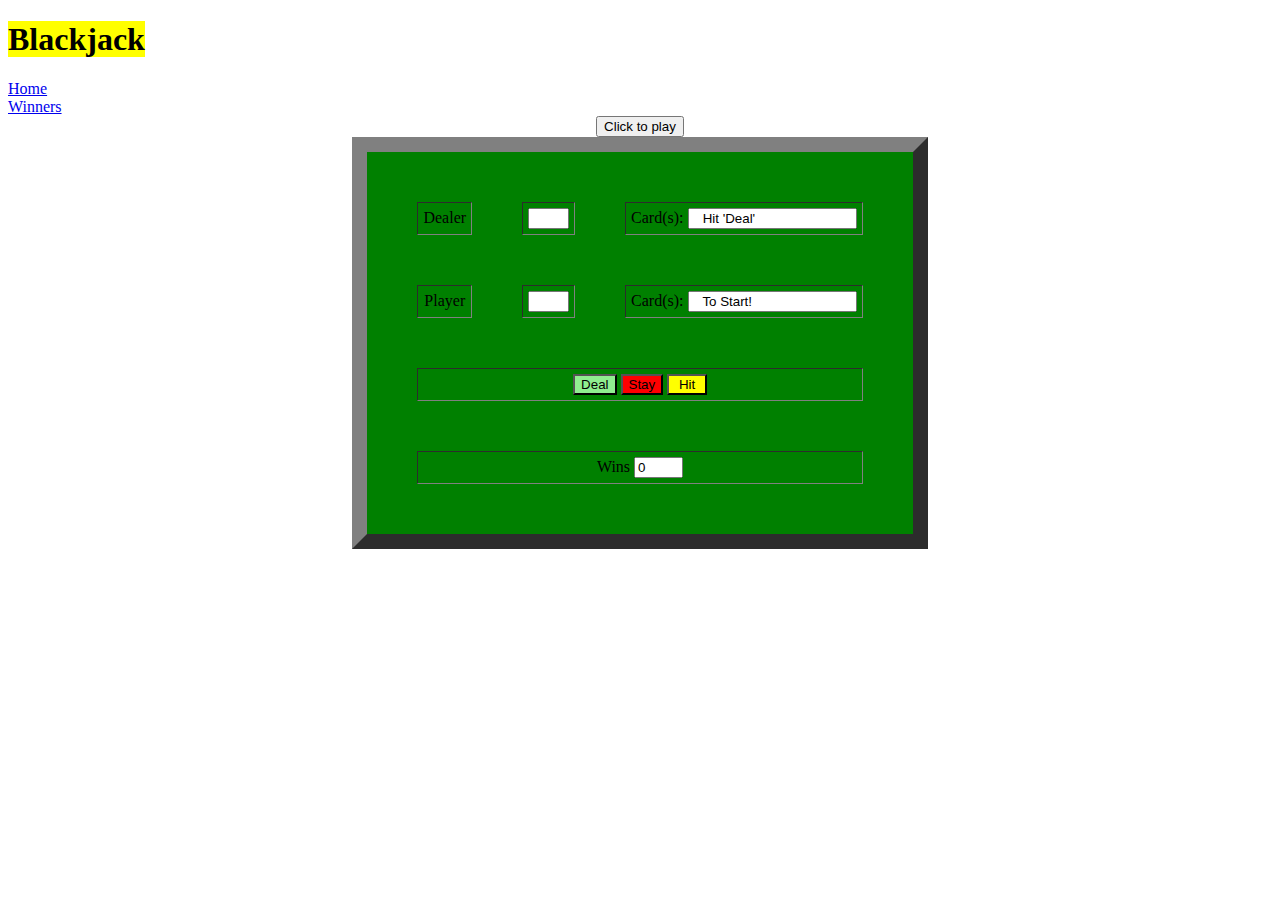
==== index.html @ 8a8bb850 "work damnit" ====
<!DOCTYPE HTML>
<html lang="en">
	<head>
		   <meta charset="utf-8">
		    <meta http-equiv="X-UA-Compatible" content="IE=edge">
		    <meta name="viewport" content="width=device-width, initial-scale=1">
		
		    <meta name="description" content="">
    <meta name="author" content="">
    <link rel="icon" href="../../favicon.ico">

		<title>Blackjack Game</title>

<link href="../../dist/css/bootstrap.min.css" rel="stylesheet">

    <!-- IE10 viewport hack for Surface/desktop Windows 8 bug -->
    <link href="../../assets/css/ie10-viewport-bug-workaround.css" rel="stylesheet">

    <!-- Custom styles for this template -->
    <link href="starter-template.css" rel="stylesheet">

    <!-- Just for debugging purposes. Don't actually copy these 2 lines! -->
    <!--[if lt IE 9]><script src="../../assets/js/ie8-responsive-file-warning.js"></script><![endif]-->
    <script src="../../assets/js/ie-emulation-modes-warning.js"></script>

    <!-- HTML5 shim and Respond.js for IE8 support of HTML5 elements and media queries -->
    <!--[if lt IE 9]>
      <script src="https://oss.maxcdn.com/html5shiv/3.7.2/html5shiv.min.js"></script>
      <script src="https://oss.maxcdn.com/respond/1.4.2/respond.min.js"></script>
    <![endif]-->
		<script type="text/javaScript">
		

		var gameOver; var cardCount;
	
	function Shuffle(max){
		var num=Math.random()*max;
		return Math.round(num)+1;
		}

	function getSuit(){
		suit = Shuffle(4);
		if(suit == 1) return "Spades";
		if(suit == 2) return "Clubs";
		if(suit == 3) return "Diamonds";
		else return "Hearts";
	}

	function cardName(card){
		if(card == 1) return "Ace";
		if(card == 11) return "Jack";
		if(card == 12) return "Queen";
		if(card == 13) return "King";
		return "" + card;
	}

	function cardValue(card,strWho){
		if(card == 1) {
		
		if(strWho =="You" && document.display.you.value >10){
			document.display.say2.value=document.display.say2.value+" Low"; return 1;
		}
		
		else return 11; 
		}
		
		 if(card > 10) return 10; 
		
		return card;
		}

	function PickACard(strWho){
		card = Shuffle(12);
		suit = getSuit();
		
		if(strWho =="You")
			document.display.say2.value=(cardName(card) + " of " + suit);
		
		else
			document.display.say1.value=(cardName(card) + " of " + suit);
		
		return cardValue(card,strWho);
	}
	
	function NewHand(form){
		if(gameOver !=0){
				form.say1.value=("Hand in Play!"); form.say2.value=(""); return;
		}
		else{
			form.dealer.value = 0; form.you.value = 0; cardCount=0;
			form.dealer.value = eval(form.dealer.value) + PickACard("Dealer");
			form.you.value = eval(form.you.value) + PickACard("You");
			gameOver= -1; cardCount+=1;
		}
	}

	function Dealer(form){
		if (gameOver ==0){
			form.say1.value=("Deal the Cards!"); form.say2.value=(""); return;
		}
		
		else if(form.you.value<10){
			form.say1.value=("Not Below Ten!"); form.say2.value=("Take a Hit!"); return;
		}
		
		else if (cardCount <2){
				form.say1.value=("Minimum 2 Cards!"); form.say2.value=("Hit Again!"); return;
	}
		
		else while(form.dealer.value < 17){
			form.dealer.value = eval(form.dealer.value) + PickACard("Dealer");
		}
		}

	function User(form){
		if (gameOver ==0){
				form.say1.value=("Deal the Cards!"); form.say2.value=(""); return;
			}
		
		else {
			cardCount+=1; form.say1.value=("You Get...");
			form.you.value = eval(form.you.value) + PickACard("You");
		}
		if(form.you.value > 21){
			form.say1.value=("You Busted!");
			gameOver=0; form.numgames.value=eval(form.numgames.value)-1;
		}
	}

	function LookAtHands(form){
		if (gameOver ==0 || form.you.value<10 || cardCount <2){return;
		}
		
		else if(form.dealer.value > 21){
		form.say1.value=("House Busts!"); form.say2.value=("You Win!");
		gameOver=0; form.numgames.value=eval(form.numgames.value)+1;
		}
		
		 else if(form.you.value > form.dealer.value)
		{form.say1.value=("You Win!"); form.say2.value=("$$$$$$$$");
		gameOver=0; form.numgames.value=eval(form.numgames.value)+1;
		}
		 
		 else if(form.dealer.value == form.you.value)
		{form.say1.value=("Game Tied!"); form.say2.value=("Deal Again!");
		gameOver=0; form.numgames.value=eval(form.numgames.value)-1;
		}
		 
		 else
		{form.say1.value=("House Wins!"); form.say2.value=("Sucker!");
		gameOver=0; form.numgames.value=eval(form.numgames.value)-1;
		}
	}


function setBj(){
gameOver=0; cardCount=0; 
document.display.dealer.value=""; 
document.display.you.value="";
document.display.numgames.value="0";
document.display.say1.value="   Hit 'Deal'";
document.display.say2.value="   To Start!";
}


</script>
</head>
       
    </nav>
	
		<div class="row">
			<div class="col-md-4 centered starter-template">
				
			</div>
	
		    <div class="col-md-4 centered starter-template">
	    		<h1><mark>Blackjack</mark></h1>
	      	</div>
      
	      	<div class="col-md-4">
	      		<li class="active"><a href="https://generalassemb.ly/seattle">Home</a></li>
	            <li><a href="https://www.bovada.lv/">Winners</a></li>
	        </div>

    </div><!-- /.container -->

<center>
<button onclick="myFunction()">Click to play</button>
</center>
<script>
function myFunction() {
    alert("CREDIT CARD ACCEPTED! Please enjoy!");
}
</script>


<body background="http://www.wallpaperup.com/uploads/wallpapers/2014/05/20/355075/f37a756008e9c1f0c681b571762a1ff2.jpg">



<body OnLoad="setBj()">
    <div class="auto-style1">

	  <center>
		<form name="display">
		
			<table bgcolor="green" border="15" cellspacing="50" cellpadding="5">
	<tr>
			<td><center>Dealer</center></td>
				<td><center><input type=text name="dealer" size="2"></center></td>
					<td><center>Card(s):  <input type=text name="say1" size="18" value=""></center></td>
	</tr>
	<tr>
		<td><center>Player</center></td>
		
		<td><center><input type=text name="you" size="2"></center></td>
		
		<td><center>Card(s):  <input type=text name="say2" size="18" value=""></center></td>
	</tr>
	<tr>
		<td colspan=3><center>
	
		<input type=button style="background-color:lightgreen" value="Deal" onClick="NewHand(this.form)">
	
		<input type=button style="background-color:red" value="Stay"  onClick="Dealer(this.form);LookAtHands(this.form);">
	
		<input type=button style="background-color:yellow" value=" Hit " onClick="User(this.form)"></center></tr>
	
		<td colspan= 3><center>Wins <input type=text name="numgames" size="3" value="0"></center></td>
	</tr>
			</table>
		</form>
	  </center>
	</div>


	<script src="https://ajax.googleapis.com/ajax/libs/jquery/1.11.3/jquery.min.js"></script>
    <script>window.jQuery || document.write('<script src="../../assets/js/vendor/jquery.min.js"><\/script>')</script>
    <script src="../../dist/js/bootstrap.min.js"></script>
    <!-- IE10 viewport hack for Surface/desktop Windows 8 bug -->
    <script src="../../assets/js/ie10-viewport-bug-workaround.js"></script>




</body>
</html>
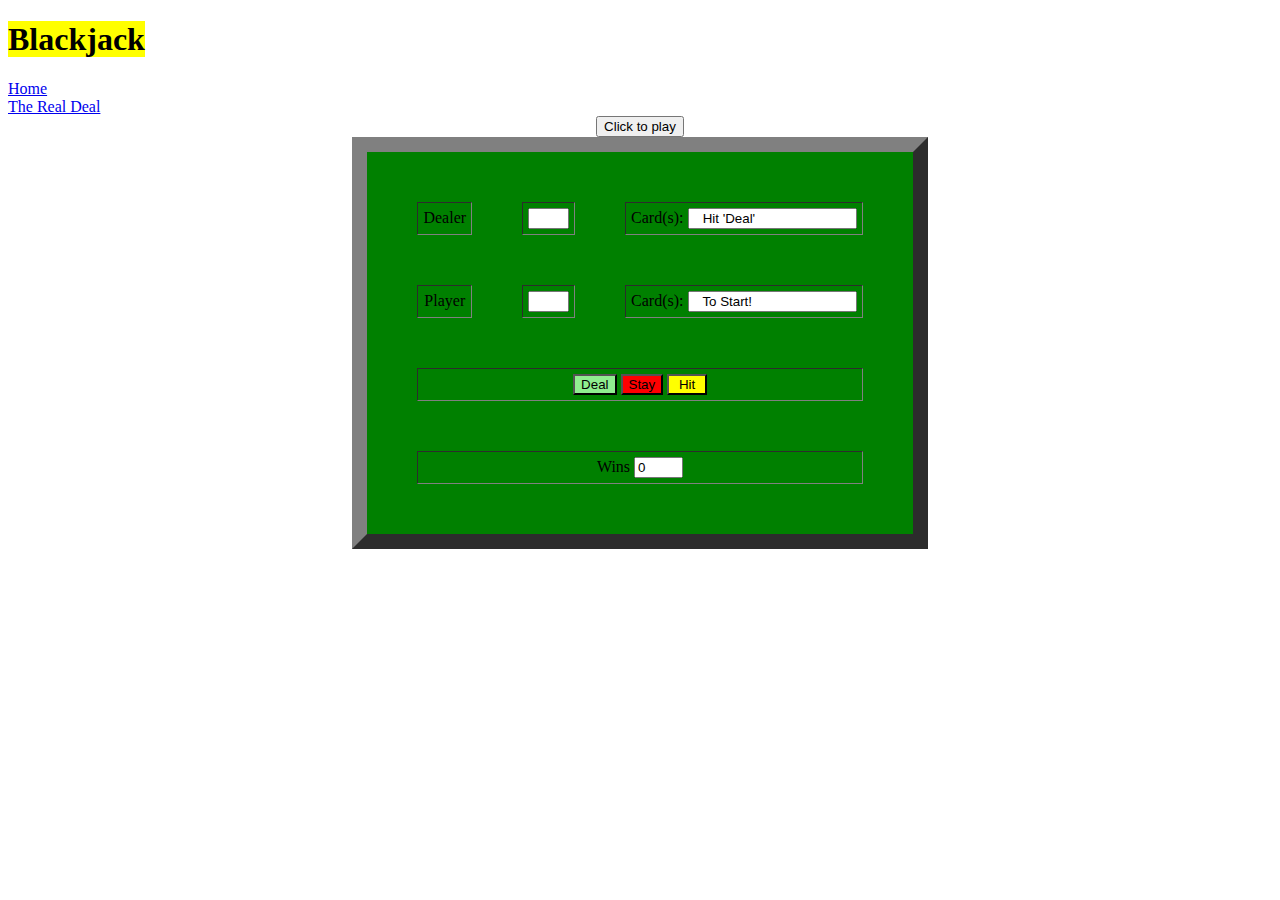
==== commit 75afb60c: "changed words" ====
--- a/index.html
+++ b/index.html
@@ -179,10 +179,10 @@
       
 	      	<div class="col-md-4">
 	      		<li class="active"><a href="https://generalassemb.ly/seattle">Home</a></li>
-	            <li><a href="https://www.bovada.lv/">Winners</a></li>
+	            <li><a href="https://www.bovada.lv/">The Real Deal</a></li>
 	        </div>
 
-    </div><!-- /.container -->
+    </div>
 
 <center>
 <button onclick="myFunction()">Click to play</button>
